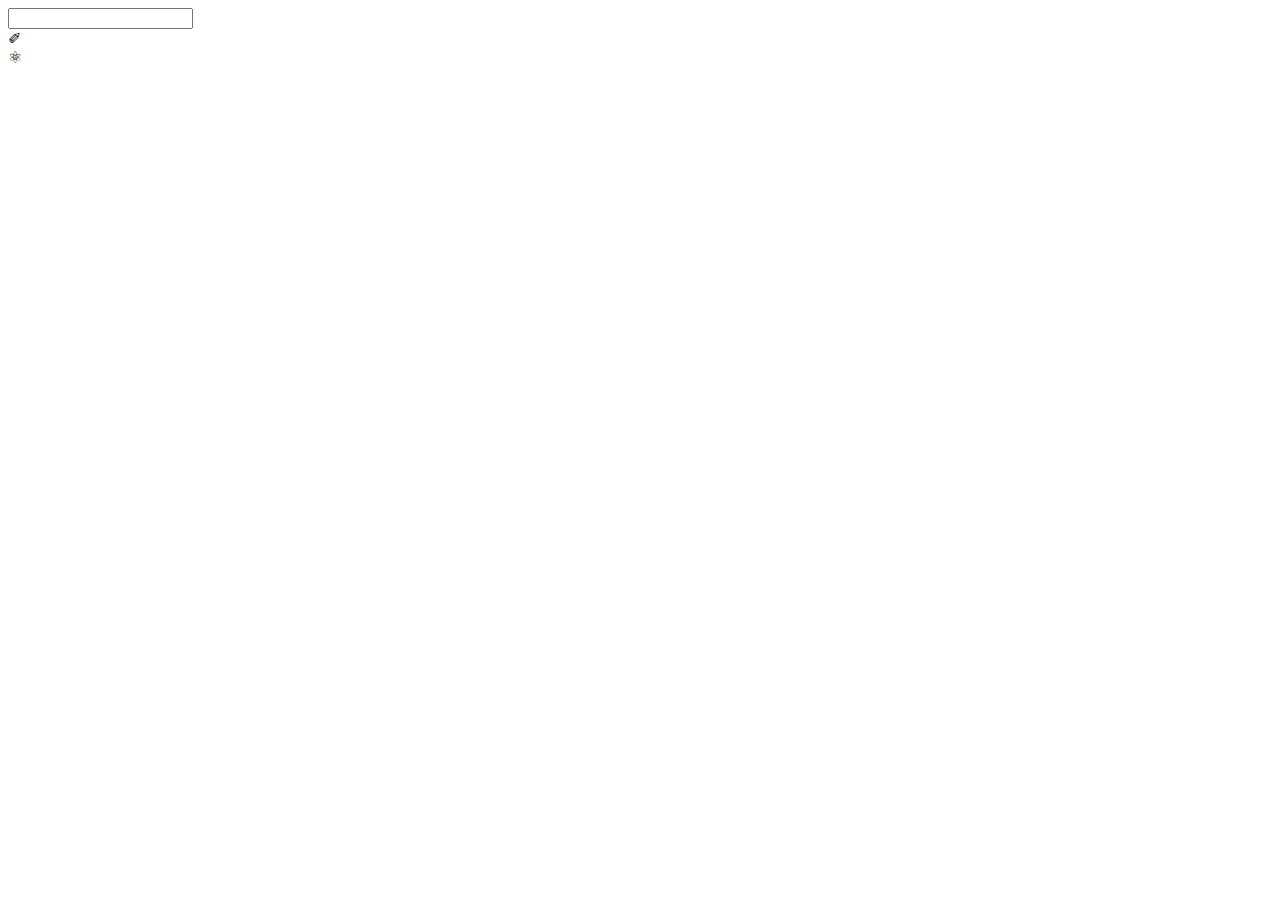
==== server_info/bin/Debug/index.html @ 35905877 "+save+load -- format --search" ====
﻿<!DOCTYPE html>
<html><head>
	<meta charset="utf-8">
	<link  href="/style/style.css" rel="stylesheet" type="text/css" >
<script src="/script/jquery-3.2.1.min.js"></script>
<script src="/script/jquery.unobtrusive-ajax.min.js"></script>
<script src="/script/js.js"></script>



</head><body>
	<div style="display: none;">
		<div id="div_for_ajax_id"></div>
		<a id="_link_for_ajax_" data-ajax="true"  data-ajax-complete="OnComplete_" data-ajax-mode="replace" data-ajax-update="#div_for_ajax_id" href="/">text</a>
	</div>
	<div class="div_for_change_info" id="div_for_change_info_id">
	</div>
	<div class="div_for_base_info" id="div_for_base_info_id">
		<input type="hidden" id="string_base_info_sections" value='<hr class="hr_for_replace_server_1"/>'><input type="hidden" id="string_base_info_articles" value='<hr class="hr_for_replace_server_1"/>'>
	</div>
	<div class="main_div">
		<div class="main_top_div">
			
					<div class="div_inline_block div_search" id="div_search_id" onmouseout='hidden_search_block()' onmouseover='show_search_block()'>
						<div class="div_search_img div_inline_block" id='div_search_img_id' onclick="start_search()">
							<span class="span_top_menu_lupa"></span></div>
							<div class="div_inline_block div_search_input_block"> <input type="text"></div>
						</div>
						<div class="div_inline_block div_settings_block" id="div_settings_block_id">
							<div>
								<div class="div_inline_block"><div class="div_settings_left_b" onclick="show_left_menu()"></div></div>
								<div  class="div_inline_block">
									<div class="div_settings_centre_b" onmouseup="click_on_centre_settings(false)" onmousedown="click_on_centre_settings(true)">
									</div></div>
									<div class="div_inline_block"><div class="div_settings_right_b" onclick="hidden_left_menu()">
									</div></div>
								</div>
								<div id="div_settings_bottom_b_ex"><div class="div_settings_bottom_b" onclick="show_top_menu()">

								</div></div>
							</div>
						</div>
						<div class="div_left_column" id="div_left_column_id">
<div class="div_for_top_menu" id="div_for_top_menu_id">
				<div class="top_menu_button top_menu_add_section" title="add section" onclick='add_section()'></div> <!-- добавить секцию -->
				<div class="top_menu_button top_menu_add_article"  title="add article" onclick='add_article()'></div> <!-- добавить статью -->
				<div class="top_menu_button top_menu_dell_select"   title="delete select" onclick='dell_select()'></div> <!-- удалить выбранное -->
				<div class="top_menu_button top_menu_home_button" title="Home" onclick=''> <!-- восстановить меню -->
					<span class="span_top_menu_home"></span></div>
					<div class="top_menu_button top_menu_edit_button" onclick='edit_select()' title="edit select" > <!-- редактировать выделенное -->
						<span class="span_top_menu_edit">&#10000;</span></div>
						<div class="top_menu_button top_menu_save_button" onclick='save_server_db()' title="save all changes" ><!-- Сохранить все изменения -->
						<span class="span_top_menu_save">&#9883;</span></div>
					</div>
							<div class="scroll_top_button" id="scroll_top_button_id" onclick="up()">

						</div></div>
						<div class="div_inline_block div_for_block" id="div_for_block_id">
							<div class="div_inline_block main_block_left" id="main_block_left_id"></div>
							<div class="div_inline_block  main_block_right" id="main_block_right_id"></div></div>
						</div>
					</body></html>
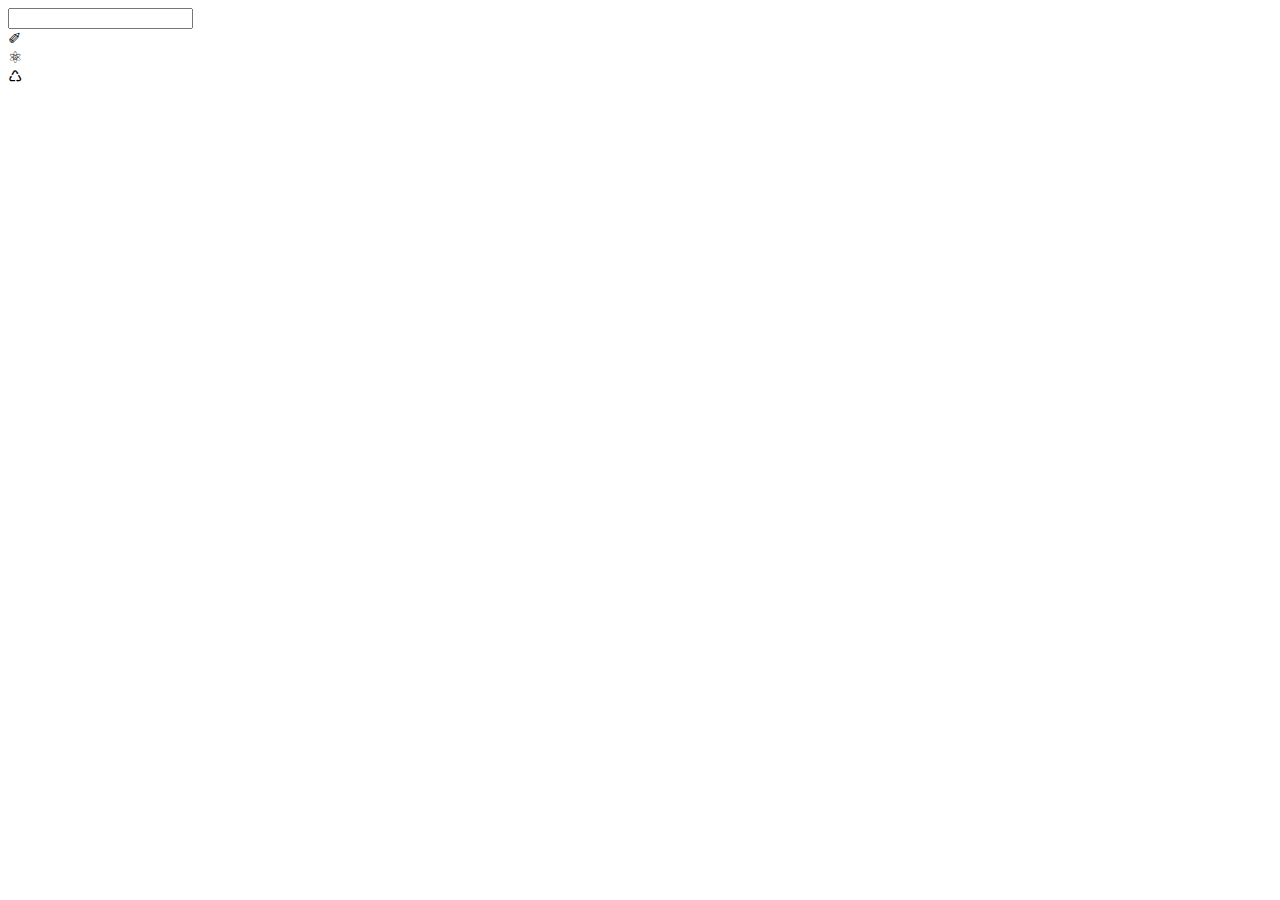
==== commit 8c3a45e1: "+-todo" ====
--- a/server_info/bin/Debug/index.html
+++ b/server_info/bin/Debug/index.html
@@ -24,7 +24,7 @@
 					<div class="div_inline_block div_search" id="div_search_id" onmouseout='hidden_search_block()' onmouseover='show_search_block()'>
 						<div class="div_search_img div_inline_block" id='div_search_img_id' onclick="start_search()">
 							<span class="span_top_menu_lupa"></span></div>
-							<div class="div_inline_block div_search_input_block"> <input type="text"></div>
+							<div class="div_inline_block div_search_input_block"> <input id="search_string_client" type="text"></div>
 						</div>
 						<div class="div_inline_block div_settings_block" id="div_settings_block_id">
 							<div>
@@ -45,12 +45,14 @@
 				<div class="top_menu_button top_menu_add_section" title="add section" onclick='add_section()'></div> <!-- добавить секцию -->
 				<div class="top_menu_button top_menu_add_article"  title="add article" onclick='add_article()'></div> <!-- добавить статью -->
 				<div class="top_menu_button top_menu_dell_select"   title="delete select" onclick='dell_select()'></div> <!-- удалить выбранное -->
-				<div class="top_menu_button top_menu_home_button" title="Home" onclick=''> <!-- восстановить меню -->
+				<div class="top_menu_button top_menu_home_button" title="Home" onclick='home_button_return_left()'> <!-- восстановить меню -->
 					<span class="span_top_menu_home"></span></div>
 					<div class="top_menu_button top_menu_edit_button" onclick='edit_select()' title="edit select" > <!-- редактировать выделенное -->
 						<span class="span_top_menu_edit">&#10000;</span></div>
 						<div class="top_menu_button top_menu_save_button" onclick='save_server_db()' title="save all changes" ><!-- Сохранить все изменения -->
 						<span class="span_top_menu_save">&#9883;</span></div>
+						<div class="top_menu_button top_menu_fr_load_button" onclick='close_reload_list()' title="close all section" ><!-- Закрыть все секции -->
+						<span class="span_top_menu_cl_reload">&#9850;</span></div>
 					</div>
 							<div class="scroll_top_button" id="scroll_top_button_id" onclick="up()">
 
@@ -59,5 +61,6 @@
 							<div class="div_inline_block main_block_left" id="main_block_left_id"></div>
 							<div class="div_inline_block  main_block_right" id="main_block_right_id"></div></div>
 						</div>
+						<!-- <div style="margin-top: 700px; margin-left: 100px;">&lt;div&gt;</div> -->
 					</body></html>
 
